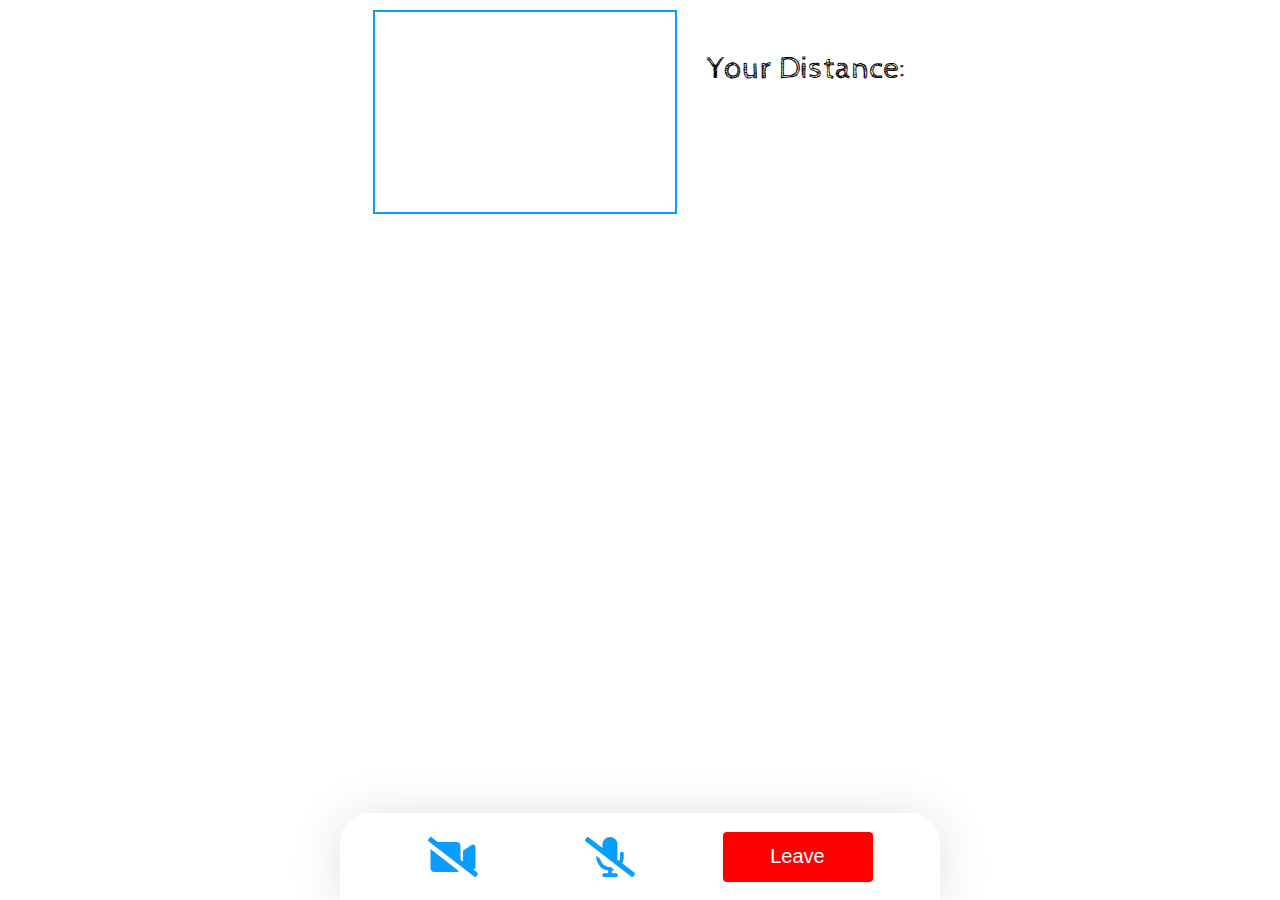
==== video.html @ 1083b34f "added login screen:" ====
<html>
    <head>
        <title>Group Run</title>
        <link rel="stylesheet" href="style.css"/>
        <link rel="preconnect" href="https://fonts.gstatic.com"/>
        <link href="https://fonts.googleapis.com/css2?family=Cabin+Sketch&display=swap" rel="stylesheet">
        <link href="https://fonts.googleapis.com/css2?family=Cabin+Sketch:wght@400;700&display=swap" rel="stylesheet">    
    </head>
    <body>
            <div class="container">
                <div id="top">
                    <div id="SelfStream">
                    </div>
                    <div class="personalData">
                        <span class="distanceText">Your Distance:</span>
                    </div>
                </div>
                <div id="bottom">
                    <div id="remoteStream">
                    </div>
                </div>
                <div class="positions">
                    <div class="people">
                    </div>
                </div>
                <div class="controls">
                    <div class="icon" id="video-mute">
                        <svg aria-hidden="true" focusable="false" data-prefix="fas" data-icon="video-slash" class="svg-inline--fa fa-video-slash fa-w-20" role="img" xmlns="http://www.w3.org/2000/svg" viewBox="0 0 640 512"><path fill="#099dfd" d="M633.8 458.1l-55-42.5c15.4-1.4 29.2-13.7 29.2-31.1v-257c0-25.5-29.1-40.4-50.4-25.8L448 177.3v137.2l-32-24.7v-178c0-26.4-21.4-47.8-47.8-47.8H123.9L45.5 3.4C38.5-2 28.5-.8 23 6.2L3.4 31.4c-5.4 7-4.2 17 2.8 22.4L42.7 82 416 370.6l178.5 138c7 5.4 17 4.2 22.5-2.8l19.6-25.3c5.5-6.9 4.2-17-2.8-22.4zM32 400.2c0 26.4 21.4 47.8 47.8 47.8h288.4c11.2 0 21.4-4 29.6-10.5L32 154.7v245.5z"></path></svg>
                    </div>
                    <div class="icon" id="audio-mute">
                        <svg aria-hidden="true" focusable="false" data-prefix="fas" data-icon="microphone-slash" class="svg-inline--fa fa-microphone-slash fa-w-20" role="img" xmlns="http://www.w3.org/2000/svg" viewBox="0 0 640 512"><path fill="#099dfd" d="M633.82 458.1l-157.8-121.96C488.61 312.13 496 285.01 496 256v-48c0-8.84-7.16-16-16-16h-16c-8.84 0-16 7.16-16 16v48c0 17.92-3.96 34.8-10.72 50.2l-26.55-20.52c3.1-9.4 5.28-19.22 5.28-29.67V96c0-53.02-42.98-96-96-96s-96 42.98-96 96v45.36L45.47 3.37C38.49-2.05 28.43-.8 23.01 6.18L3.37 31.45C-2.05 38.42-.8 48.47 6.18 53.9l588.36 454.73c6.98 5.43 17.03 4.17 22.46-2.81l19.64-25.27c5.41-6.97 4.16-17.02-2.82-22.45zM400 464h-56v-33.77c11.66-1.6 22.85-4.54 33.67-8.31l-50.11-38.73c-6.71.4-13.41.87-20.35.2-55.85-5.45-98.74-48.63-111.18-101.85L144 241.31v6.85c0 89.64 63.97 169.55 152 181.69V464h-56c-8.84 0-16 7.16-16 16v16c0 8.84 7.16 16 16 16h160c8.84 0 16-7.16 16-16v-16c0-8.84-7.16-16-16-16z"></path></svg>
                    </div>
                    <button class="submitButton" id="leave" style="background-color:#ff0000">Leave</button>
                </div>
            </div>
        </div>
        </div>
        <script src="https://cdn.agora.io/sdk/release/AgoraRTCSDK-3.0.0.js"></script>
        <script src="agoraRtc.js"></script>
    </body>
</html>
---- style.css ----
body{
    margin: 0;
    padding: 0;
    font-family: 'Cabin Sketch', sans-serif;
}

.container{
    display: flex;
    width: 100%;
    height: 100%;
    flex-direction: column;
    align-items: center;

}

.personalData{
    margin-left: 30px;
    margin-top: 50px;
}

.distanceText{
    font-size:2rem;
}

.submitButton{
    color: white;
    border: none;
    width: 150px;
    height: 50px;
    font-size: 1.25rem;
    border-radius: 4px;
}

#top{
    display: flex;
    width: 100%;
    height: 65vh;
    flex-direction: row;
    justify-content: center;

}

#bottom{
    display: flex;
    width: 100%;
    height: 35vh;
    padding-left: 6.5vw;
    align-items: left;
    flex-direction: row;
}


#SelfStream{
    margin-top: 10px;
    border: 2px solid #099dfd;
    width: 300px;
    height: 200px;
}

#remoteStream{
    flex-direction: row;
}

.controls{
    justify-self: end;
    display: flex;
    flex-direction: row;
    align-items: center;
    justify-content: space-evenly;
    margin-top: 30px;
    margin-bottom: 0px;
    height: 100px;
    width: 600px;
    background-color: #ffffff;
    border-top-right-radius: 30px;
    border-top-left-radius: 30px;
    box-shadow: 0px 4px 52px rgba(0, 0, 0, 0.13);
}

.icon {
    height: 40px;
    width: 50px;
    margin: 20px;
    cursor: pointer;
}
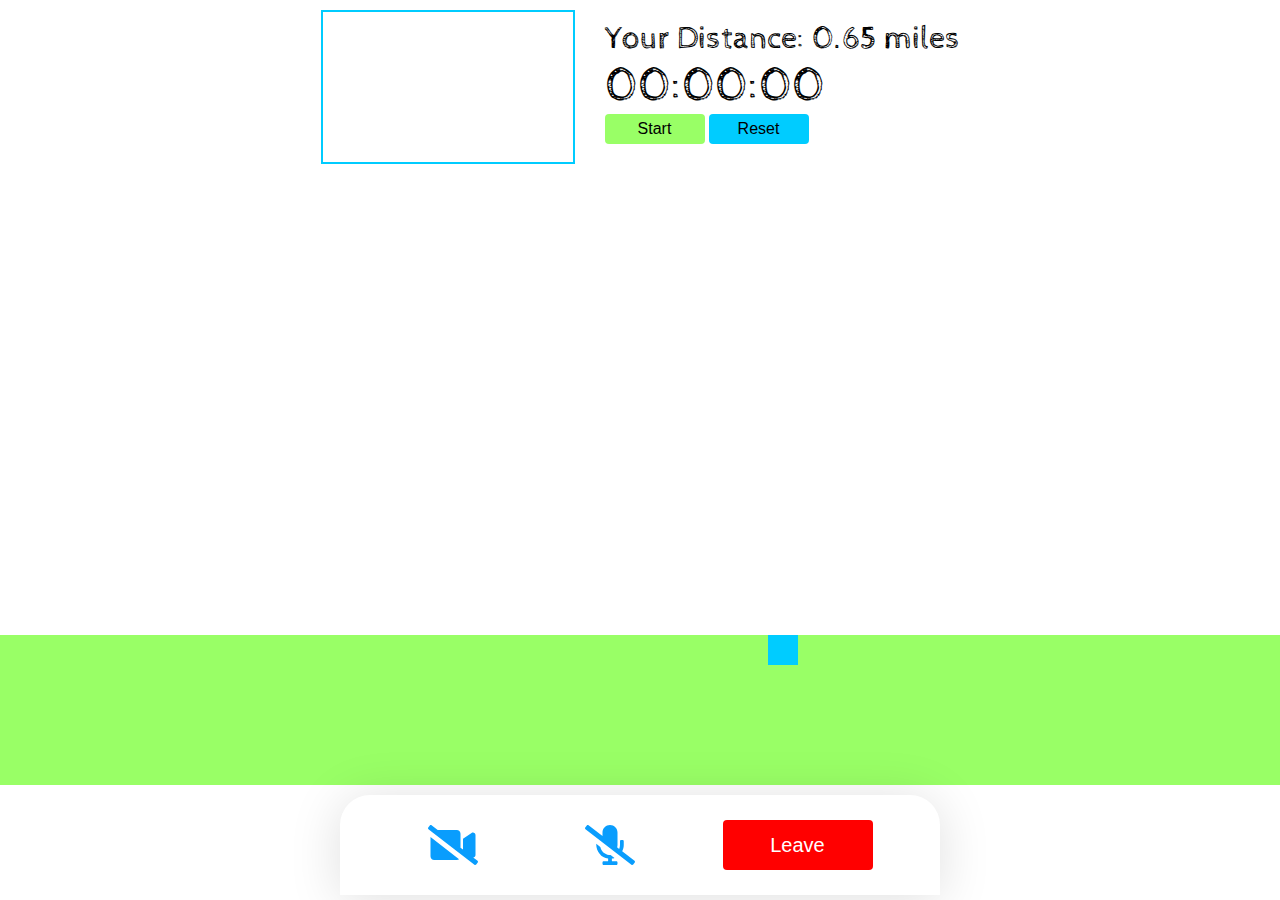
==== commit e1eed761: "added features of group run" ====
--- a/video.html
+++ b/video.html
@@ -12,14 +12,22 @@
                     <div id="SelfStream">
                     </div>
                     <div class="personalData">
-                        <span class="distanceText">Your Distance:</span>
+                        <span class="distanceText">Your Distance: 0.65 miles</span>
+                        <div id="stopWatch">
+                            00:00:00
+                        </div>
+                        <button id="startStop" id="start" style="background-color:#99FF66" onclick="startStop()">Start</button>
+                        <button id="Reset" id="start" style="background-color:#00CCFF" onclick="reset()">Reset</button>
                     </div>
                 </div>
                 <div id="bottom">
                     <div id="remoteStream">
                     </div>
+                    </br>
                 </div>
-                <div class="positions">
+                <div id="remoteData">
+                </div>
+                <div id="positions">
                     <div class="people">
                     </div>
                 </div>
--- a/style.css
+++ b/style.css
@@ -15,11 +15,36 @@
 
 .personalData{
     margin-left: 30px;
-    margin-top: 50px;
+    margin-top: 20px;
+}
+
+.remoteData{
+    text-align: center;
 }
 
 .distanceText{
     font-size:2rem;
+}
+
+#stopWatch{
+    font-size: 3rem;
+
+}
+
+#startStop{
+    border: none;
+    width: 100px;
+    height: 30px;
+    font-size: 1rem;
+    border-radius: 4px;
+}
+
+#Reset{
+    border: none;
+    width: 100px;
+    height: 30px;
+    font-size: 1rem;
+    border-radius: 4px;
 }
 
 .submitButton{
@@ -34,7 +59,7 @@
 #top{
     display: flex;
     width: 100%;
-    height: 65vh;
+    height: 25vh;
     flex-direction: row;
     justify-content: center;
 
@@ -43,8 +68,8 @@
 #bottom{
     display: flex;
     width: 100%;
-    height: 35vh;
-    padding-left: 6.5vw;
+    height: 40vh;
+    padding-left: 17vw;
     align-items: left;
     flex-direction: row;
 }
@@ -52,14 +77,34 @@
 
 #SelfStream{
     margin-top: 10px;
-    border: 2px solid #099dfd;
-    width: 300px;
-    height: 200px;
+    border: 2px solid #00CCFF;
+    width: 250px;
+    height: 150px;
 }
 
 #remoteStream{
     flex-direction: row;
 }
+
+#remoteData{
+    height: 50px;
+    width: 100%;
+
+
+}
+
+#positions{
+    background-color:  #99FF66;
+    height: 150px;
+    width: 100%;
+}
+
+.people {
+    height: 30px;
+    width: 30px;
+    background-color: #00CCFF;
+    margin-left: 60vw;
+} 
 
 .controls{
     justify-self: end;
@@ -67,7 +112,7 @@
     flex-direction: row;
     align-items: center;
     justify-content: space-evenly;
-    margin-top: 30px;
+    margin-top: 10px;
     margin-bottom: 0px;
     height: 100px;
     width: 600px;
